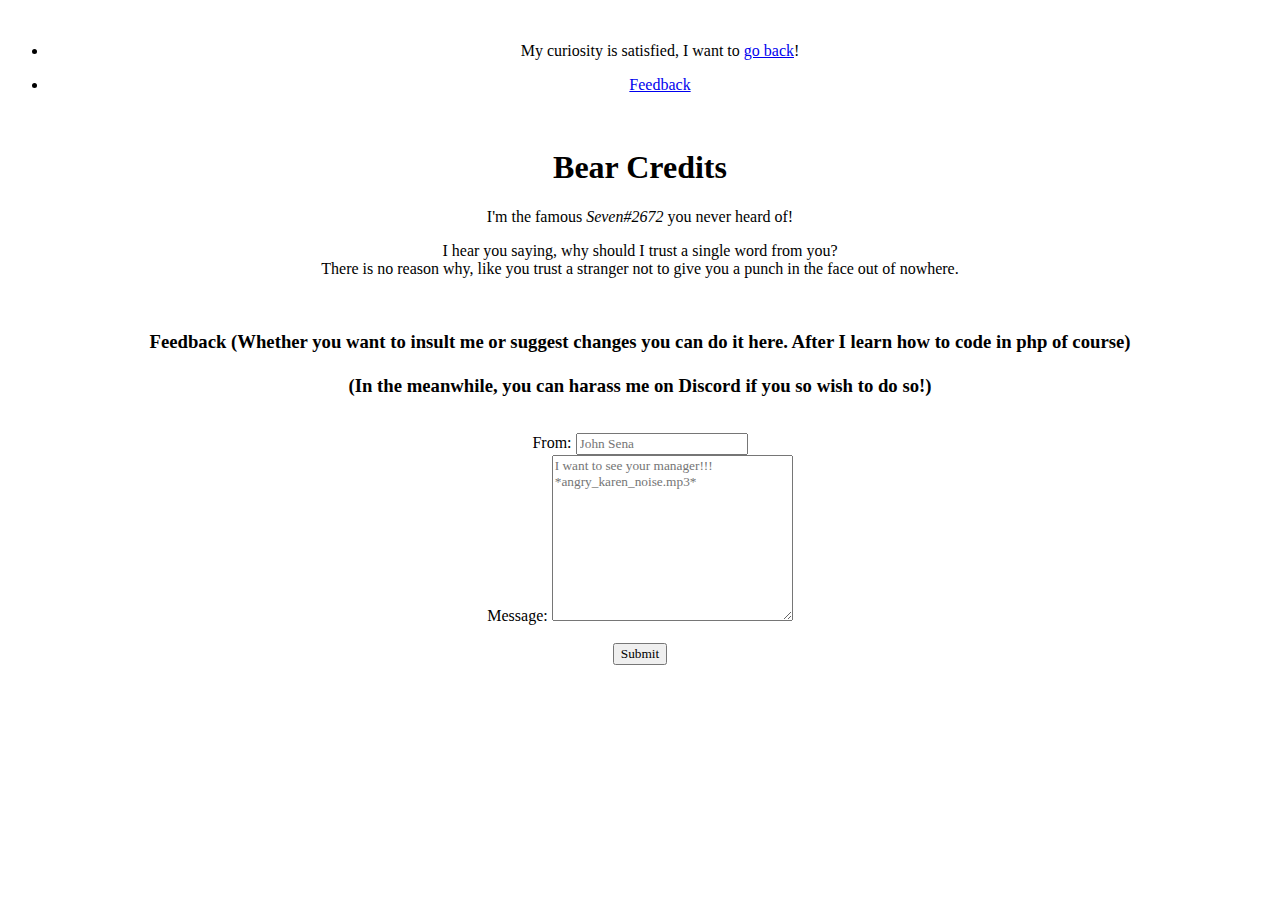
==== credits.html @ 9f2dd584 "Adding what I've done so far" ====
<!DOCTYPE html>
<html>

<head>
    <link href="./style.css" rel="stylesheet" />
    <title>Bear Credits</title>
</head>

<body>
    <br />
    <header>
        <nav>
            <ul>
                <li>My curiosity is satisfied, I want to <a href="./simple_site.html">go back</a>!</li>
            </ul>
            <ul>
                <li><a href="#feedback">Feedback</a></li>
            </ul>
        </nav>
    </header>
    <section id="joke-autobiography">
        <br />
        <h1>Bear Credits</h1>
        <p>I'm the famous <cite>Seven#2672</cite> you never heard of!</p>
        <aside id="heresy">
            <p>I hear you saying, why should I trust a single word from you?<br />
                There is no reason why, like you trust a stranger not to give you a punch in the face out of nowhere.
            </p>
        </aside>
    </section>
    <br />
    <section id="feedback">
        <h3>Feedback (Whether you want to insult me or suggest changes you can do it here. After I learn how to code
            in php of course)<br /><br />
            (In the meanwhile, you can harass me on Discord if you so wish to do so!)
            </h2>
            <br />
            <form action="./feedback.php" method="POST">
                <label for="feedback-from-input">From:</label>
                <input type="text" id="feedback-from-input" name="feedback-from" minlength="3" maxlength="20"
                    placeholder="John Sena" autocomplete="off" /><br />
                <label>Message:</label>
                <textarea type="text" id="feedback-input" name="feedback" minlength="10" maxlength="500"
                    autocomplete="off" rows="10" cols="30"
                    placeholder="I want to see your manager!!! *angry_karen_noise.mp3*"></textarea><br /><br />
                <input type="submit" id="submit-button" />
            </form>
    </section>
</body>

</html>
---- style.css ----
* {
    text-align: center;
    font-family: garamond;
}

mark {
    background-color: transparent;
}

input, textarea {
    text-align: left;
}

.yellow {
    color: gold;
}

.red {
    color: red;
}

.brown {
    color: brown;
}

[href*='https://'] {
    color: blueviolet;
}

a:hover {
    color: darkorange;
}
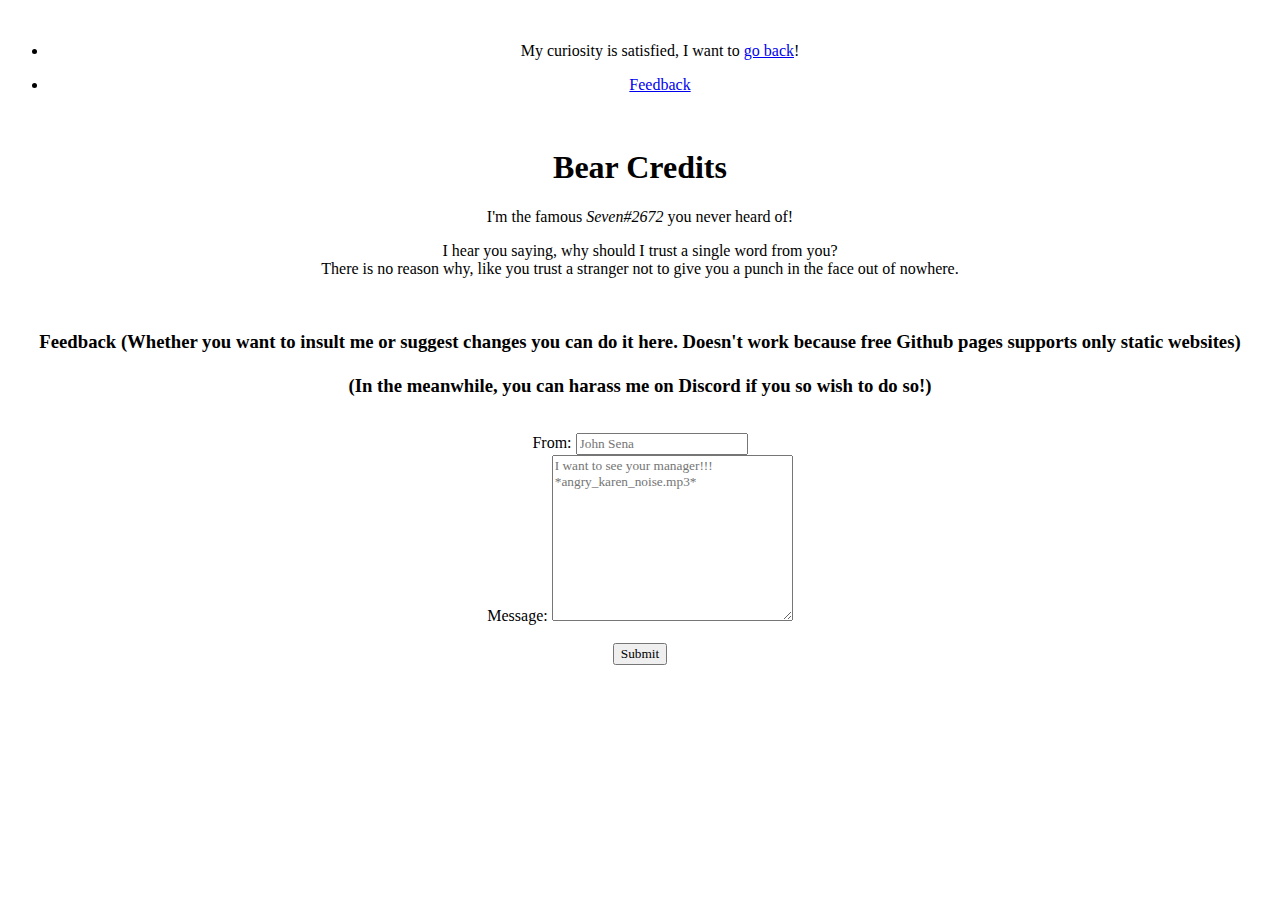
==== commit d045d089: "updating credits.html" ====
--- a/credits.html
+++ b/credits.html
@@ -11,7 +11,7 @@
     <header>
         <nav>
             <ul>
-                <li>My curiosity is satisfied, I want to <a href="./simple_site.html">go back</a>!</li>
+                <li>My curiosity is satisfied, I want to <a href="./index.html">go back</a>!</li>
             </ul>
             <ul>
                 <li><a href="#feedback">Feedback</a></li>
@@ -30,8 +30,8 @@
     </section>
     <br />
     <section id="feedback">
-        <h3>Feedback (Whether you want to insult me or suggest changes you can do it here. After I learn how to code
-            in php of course)<br /><br />
+        <h3>Feedback (Whether you want to insult me or suggest changes you can do it here. Doesn't work because free
+            Github pages supports only static websites)<br /><br />
             (In the meanwhile, you can harass me on Discord if you so wish to do so!)
             </h2>
             <br />
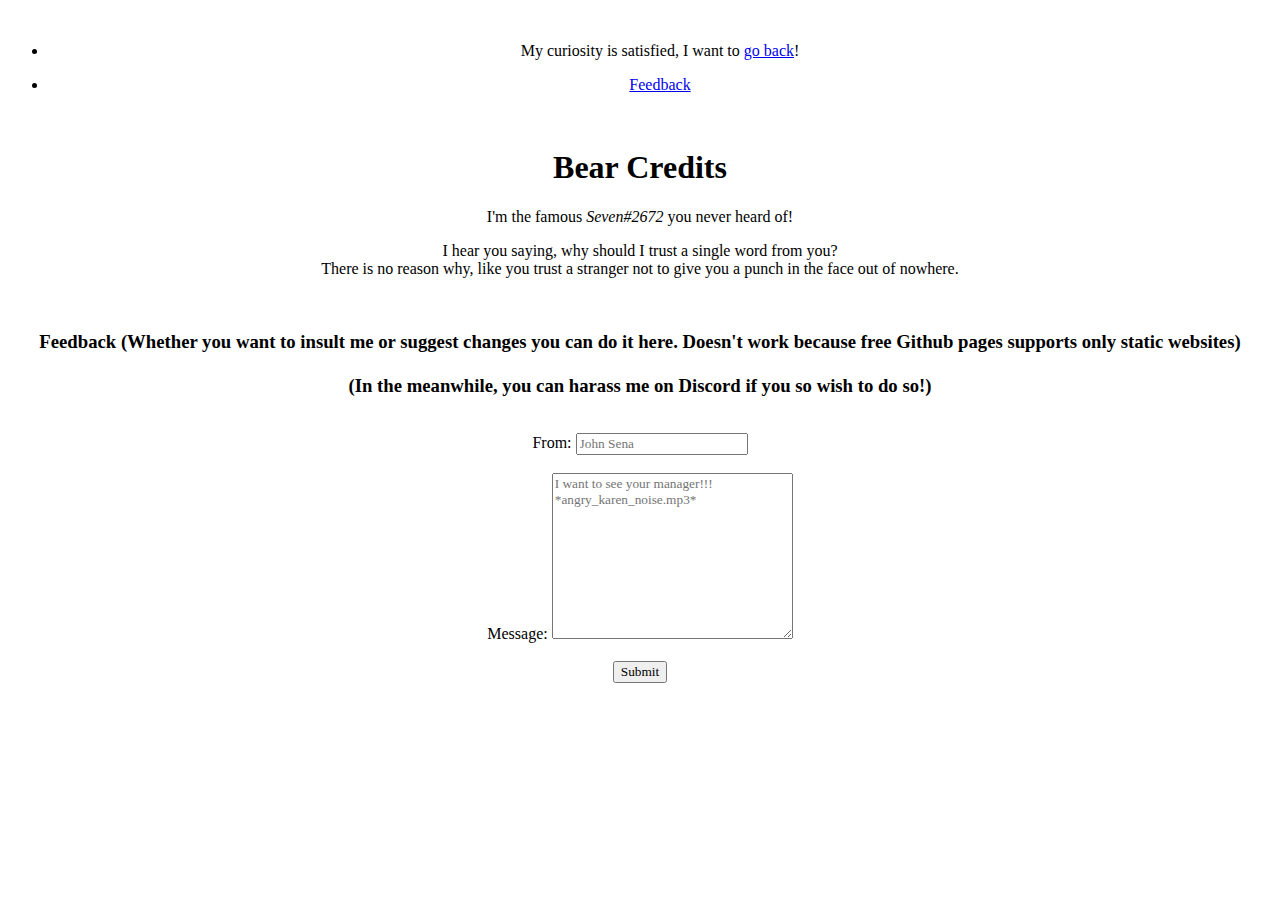
==== commit e1f2d43a: "some awareness update and UI tweaks" ====
--- a/credits.html
+++ b/credits.html
@@ -38,7 +38,7 @@
             <form action="./feedback.php" method="POST">
                 <label for="feedback-from-input">From:</label>
                 <input type="text" id="feedback-from-input" name="feedback-from" minlength="3" maxlength="20"
-                    placeholder="John Sena" autocomplete="off" /><br />
+                    placeholder="John Sena" autocomplete="off" /><br /><br />
                 <label>Message:</label>
                 <textarea type="text" id="feedback-input" name="feedback" minlength="10" maxlength="500"
                     autocomplete="off" rows="10" cols="30"
